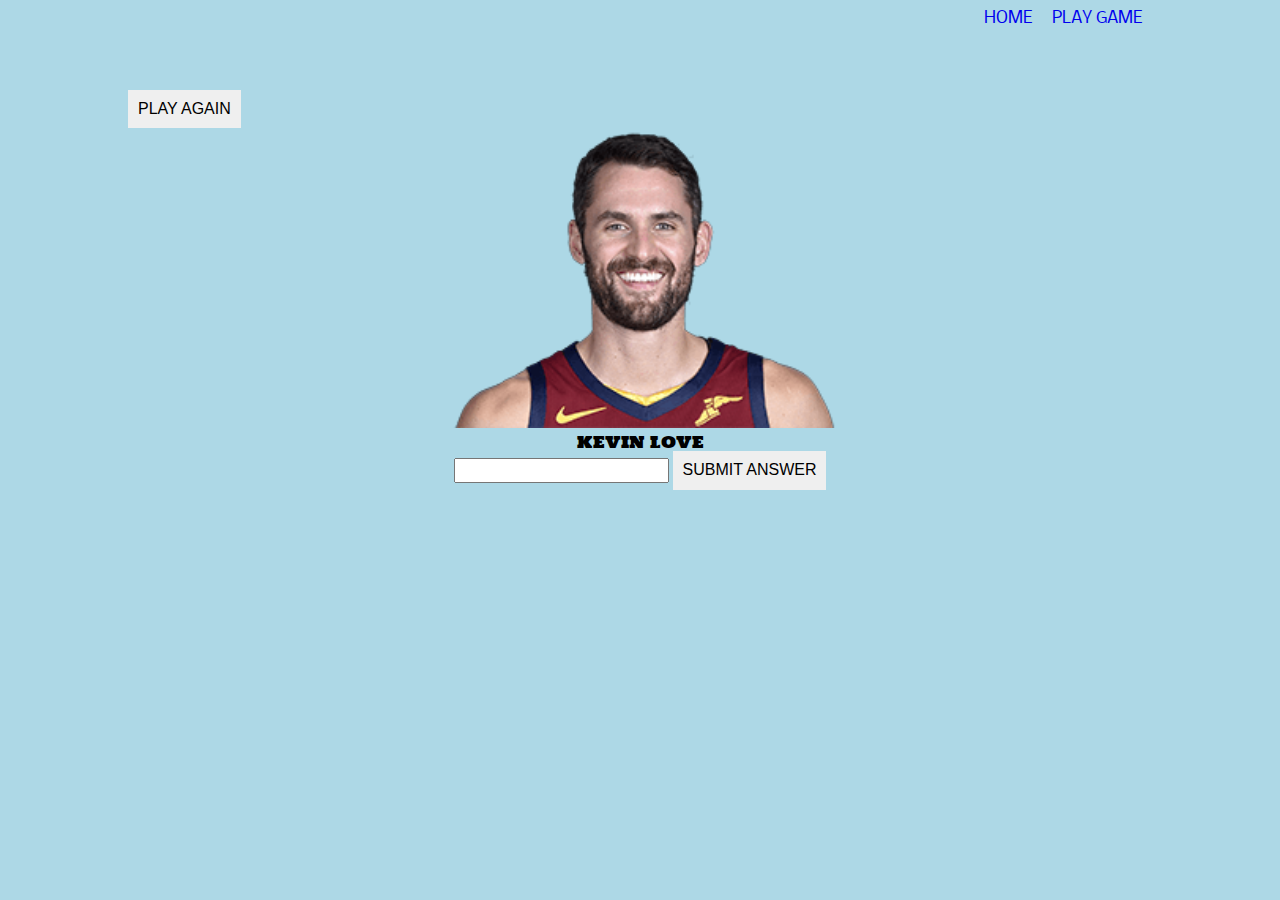
==== game.html @ 3be4871a "first commit" ====
<!DOCTYPE html>
<html lang="en">
<head>
    <meta charset="UTF-8">
    <meta name="viewport" content="width=device-width, initial-scale=1.0">
    <title>Project Three - Interactive Basketball Game</title>
    <link rel="stylesheet" href="./styles/style.css">
    <link href="https://fonts.googleapis.com/css?family=Holtwood+One+SC&display=swap" rel="stylesheet">
    <link href="https://fonts.googleapis.com/css?family=Nobile&display=swap" rel="stylesheet">
</head>
<body>
    <header>
        <div class="wrapper">
            <nav id="menu">
                <ul>
                    <li><a href="index.html">home</a></li>
                    <li><a href="game.html">play game</a></li>
                </ul>
            </nav>
        </div>
    </header>

    <main>
        <section class="game">
            <div class="wrapper">
    
                <div class="playAgain">
                    <button class="playAgain">play again</button>
                </div>
    
                <div class="score">
                    <!-- dynamically add "correct" and "wrong" -->
                </div>
                <!-- results div -->
                <div class="results">
                    <!-- dynamically add "correct" and "wrong" -->
                </div>
    
                <div class="playerImageContent">
                    <!-- add player image here -->
                    <img src="" alt="image of player">
    
                    <div class="playerName">
                        <h2></h2>
                    </div>
                    <form action="">
                        <input type="text" id="inputValue">
                        <button type="submit" class="submitAnswer">Submit Answer</button>
                    </form>
                </div>
    
            </div>
        </section>
    </main>

    <script src="https://ajax.googleapis.com/ajax/libs/jquery/3.1.1/jquery.min.js"></script>
    <script src="./js/script.js"></script>
    <script src="./data/players.js"></script>
</body>
</html>
---- styles/style.css ----
html {
  line-height: 1.15;
  -ms-text-size-adjust: 100%;
  -webkit-text-size-adjust: 100%;
}

body {
  margin: 0;
}

article, aside, footer, header, nav, section {
  display: block;
}

h1 {
  font-size: 2em;
  margin: .67em 0;
}

figcaption, figure, main {
  display: block;
}

figure {
  margin: 1em 40px;
}

hr {
  -webkit-box-sizing: content-box;
          box-sizing: content-box;
  height: 0;
  overflow: visible;
}

pre {
  font-family: monospace,monospace;
  font-size: 1em;
}

a {
  background-color: transparent;
  -webkit-text-decoration-skip: objects;
}

abbr[title] {
  border-bottom: none;
  text-decoration: underline;
  -webkit-text-decoration: underline dotted;
          text-decoration: underline dotted;
}

b, strong {
  font-weight: inherit;
}

b, strong {
  font-weight: bolder;
}

code, kbd, samp {
  font-family: monospace,monospace;
  font-size: 1em;
}

dfn {
  font-style: italic;
}

mark {
  background-color: #ff0;
  color: #000;
}

small {
  font-size: 80%;
}

sub, sup {
  font-size: 75%;
  line-height: 0;
  position: relative;
  vertical-align: baseline;
}

sub {
  bottom: -.25em;
}

sup {
  top: -.5em;
}

audio, video {
  display: inline-block;
}

audio:not([controls]) {
  display: none;
  height: 0;
}

img {
  border-style: none;
}

svg:not(:root) {
  overflow: hidden;
}

button, input, optgroup, select, textarea {
  font-family: sans-serif;
  font-size: 100%;
  line-height: 1.15;
  margin: 0;
}

button, input {
  overflow: visible;
}

button, select {
  text-transform: none;
}

button, html [type=button], [type=reset], [type=submit] {
  -webkit-appearance: button;
}

button::-moz-focus-inner, [type=button]::-moz-focus-inner, [type=reset]::-moz-focus-inner, [type=submit]::-moz-focus-inner {
  border-style: none;
  padding: 0;
}

button:-moz-focusring, [type=button]:-moz-focusring, [type=reset]:-moz-focusring, [type=submit]:-moz-focusring {
  outline: 1px dotted ButtonText;
}

fieldset {
  padding: .35em .75em .625em;
}

legend {
  -webkit-box-sizing: border-box;
          box-sizing: border-box;
  color: inherit;
  display: table;
  max-width: 100%;
  padding: 0;
  white-space: normal;
}

progress {
  display: inline-block;
  vertical-align: baseline;
}

textarea {
  overflow: auto;
}

[type=checkbox], [type=radio] {
  -webkit-box-sizing: border-box;
          box-sizing: border-box;
  padding: 0;
}

[type=number]::-webkit-inner-spin-button, [type=number]::-webkit-outer-spin-button {
  height: auto;
}

[type=search] {
  -webkit-appearance: textfield;
  outline-offset: -2px;
}

[type=search]::-webkit-search-cancel-button, [type=search]::-webkit-search-decoration {
  -webkit-appearance: none;
}

::-webkit-file-upload-button {
  -webkit-appearance: button;
  font: inherit;
}

details, menu {
  display: block;
}

summary {
  display: list-item;
}

canvas {
  display: inline-block;
}

template {
  display: none;
}

[hidden] {
  display: none;
}

.clearfix:after {
  visibility: hidden;
  display: block;
  font-size: 0;
  content: '';
  clear: both;
  height: 0;
}

html {
  -webkit-box-sizing: border-box;
  box-sizing: border-box;
}

*, *:before, *:after {
  -webkit-box-sizing: inherit;
          box-sizing: inherit;
}

.sr-only {
  position: absolute;
  width: 1px;
  height: 1px;
  margin: -1px;
  border: 0;
  padding: 0;
  white-space: nowrap;
  -webkit-clip-path: inset(100%);
          clip-path: inset(100%);
  clip: rect(0 0 0 0);
  overflow: hidden;
}

html {
  font-size: 62.5%;
}

body {
  font-size: 1.6rem;
  background-color: lightblue;
  font-family: 'Nobile', sans-serif;
}

.wrapper {
  width: 80%;
  max-width: 1150px;
  margin: 0 auto;
}

ul {
  margin: 0;
  padding: 0;
}

li {
  list-style-type: none;
}

img {
  width: 100%;
}

h1 {
  font-family: 'Holtwood One SC', serif;
  font-size: 9rem;
}

.results {
  width: 100px;
  color: red;
  float: right;
  font-size: 2.5rem;
}

.playerName {
  color: #000000;
  text-transform: uppercase;
  font-family: 'Holtwood One SC', serif;
}

header {
  height: 10vh;
}

button {
  border: none;
  padding: 10px;
}

button:hover, button:focus {
  color: white;
  background-color: black;
}

a {
  text-decoration: none;
}

nav ul, button {
  text-transform: uppercase;
}

nav ul {
  display: -webkit-box;
  display: -ms-flexbox;
  display: flex;
  -webkit-box-pack: end;
      -ms-flex-pack: end;
          justify-content: flex-end;
  -webkit-box-align: end;
      -ms-flex-align: end;
          align-items: flex-end;
}

ul li {
  margin: 10px;
}

form {
  width: 60%;
  margin: 0 auto;
}

.headerContent {
  text-align: center;
}

.playerImageContent {
  text-align: center;
}

.playerImageContent img {
  width: 40%;
  margin: 0 auto;
}
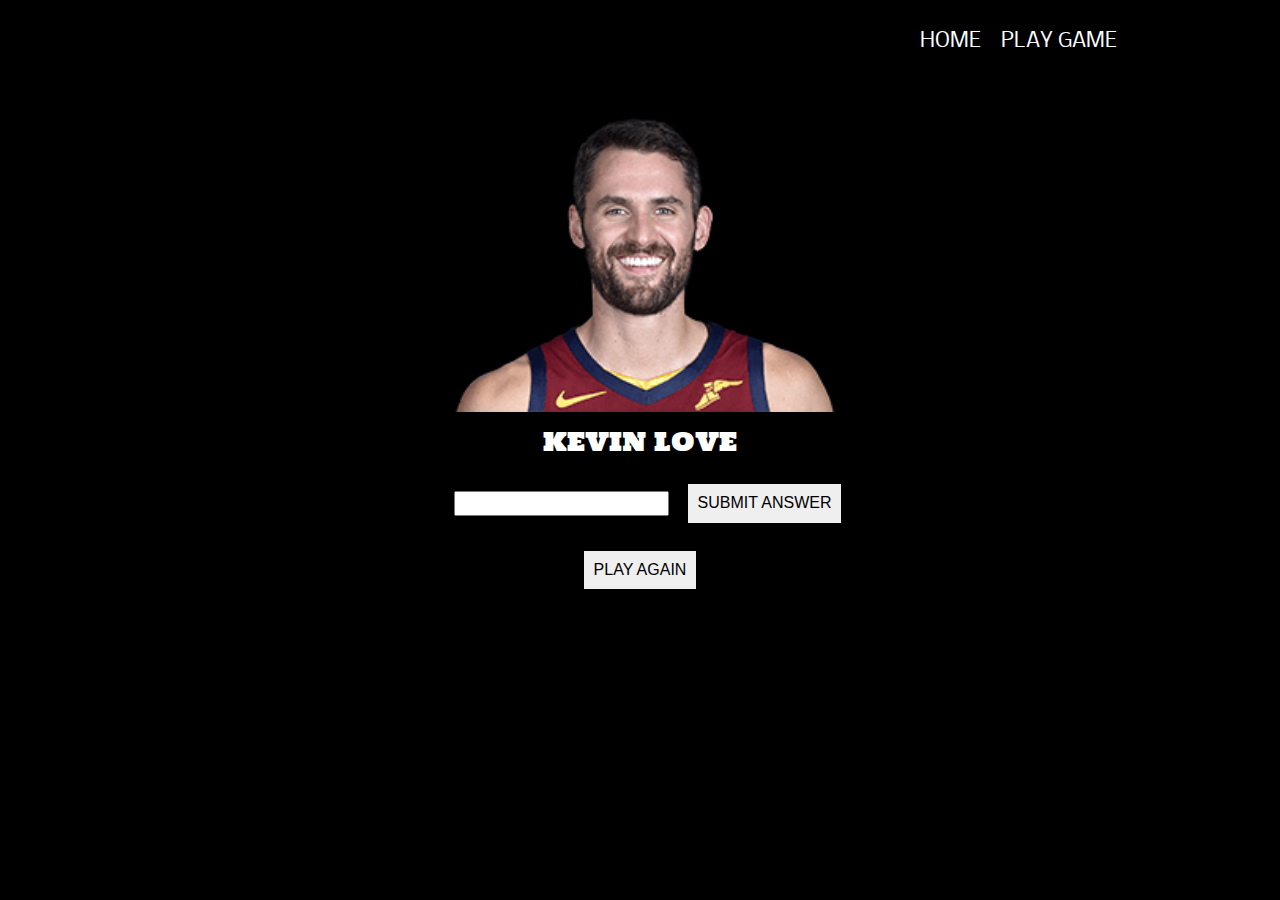
==== commit 6de1cfe1: "added styling and updated logic" ====
--- a/game.html
+++ b/game.html
@@ -24,17 +24,12 @@
         <section class="game">
             <div class="wrapper">
     
-                <div class="playAgain">
-                    <button class="playAgain">play again</button>
-                </div>
-    
+
                 <div class="score">
                     <!-- dynamically add "correct" and "wrong" -->
                 </div>
                 <!-- results div -->
-                <div class="results">
-                    <!-- dynamically add "correct" and "wrong" -->
-                </div>
+
     
                 <div class="playerImageContent">
                     <!-- add player image here -->
@@ -48,6 +43,15 @@
                         <button type="submit" class="submitAnswer">Submit Answer</button>
                     </form>
                 </div>
+                <div class="gameInfo">
+                    <div class="results">
+                        <!-- dynamically add "correct" and "wrong" -->
+                    </div>
+                    <div class="playAgain">
+                        <button class="playAgain">play again</button>
+                </div>
+            </div>
+    
     
             </div>
         </section>
--- a/styles/style.css
+++ b/styles/style.css
@@ -241,7 +241,11 @@
 
 body {
   font-size: 1.6rem;
-  background-color: lightblue;
+  background-color: black;
+  color: white;
+  background-repeat: no-repeat;
+  background-size: cover;
+  background-position: center;
   font-family: 'Nobile', sans-serif;
 }
 
@@ -267,23 +271,99 @@
 h1 {
   font-family: 'Holtwood One SC', serif;
   font-size: 9rem;
+  text-shadow: 5px 5px 5px lightgrey;
+}
+
+nav {
+  font-size: 2rem;
+}
+
+a {
+  color: white;
+}
+
+a:hover, a:focus {
+  color: grey;
 }
 
 .results {
-  width: 100px;
-  color: red;
-  float: right;
+  width: 300px;
+  color: white;
+  display: -webkit-box;
+  display: -ms-flexbox;
+  display: flex;
+  text-align: center;
   font-size: 2.5rem;
+  margin: 10px;
 }
 
 .playerName {
-  color: #000000;
+  color: #ffffff;
   text-transform: uppercase;
   font-family: 'Holtwood One SC', serif;
-}
-
-header {
-  height: 10vh;
+  font-size: 2.5rem;
+  margin: 10px 0;
+}
+
+.startGame {
+  padding: 30px;
+  font-size: 4rem;
+  margin: 0 auto;
+}
+
+.playerImageContent form {
+  margin-top: 20px;
+}
+
+.score {
+  display: -webkit-box;
+  display: -ms-flexbox;
+  display: flex;
+  -webkit-box-pack: center;
+      -ms-flex-pack: center;
+          justify-content: center;
+  font-size: 3rem;
+  margin: 20px 0;
+}
+
+form input {
+  margin: 15px;
+}
+
+.gameInfo {
+  display: -webkit-box;
+  display: -ms-flexbox;
+  display: flex;
+  -webkit-box-orient: vertical;
+  -webkit-box-direction: normal;
+      -ms-flex-direction: column;
+          flex-direction: column;
+  -webkit-box-pack: center;
+      -ms-flex-pack: center;
+          justify-content: center;
+  -webkit-box-align: center;
+      -ms-flex-align: center;
+          align-items: center;
+}
+
+.tagline {
+  display: -webkit-box;
+  display: -ms-flexbox;
+  display: flex;
+  -webkit-box-pack: center;
+      -ms-flex-pack: center;
+          justify-content: center;
+}
+
+@media (max-width: 768px) {
+  nav {
+    display: -webkit-box;
+    display: -ms-flexbox;
+    display: flex;
+    -webkit-box-pack: center;
+        -ms-flex-pack: center;
+            justify-content: center;
+  }
 }
 
 button {
@@ -314,6 +394,8 @@
   -webkit-box-align: end;
       -ms-flex-align: end;
           align-items: flex-end;
+  padding: 10px 15px;
+  margin: 10px;
 }
 
 ul li {
